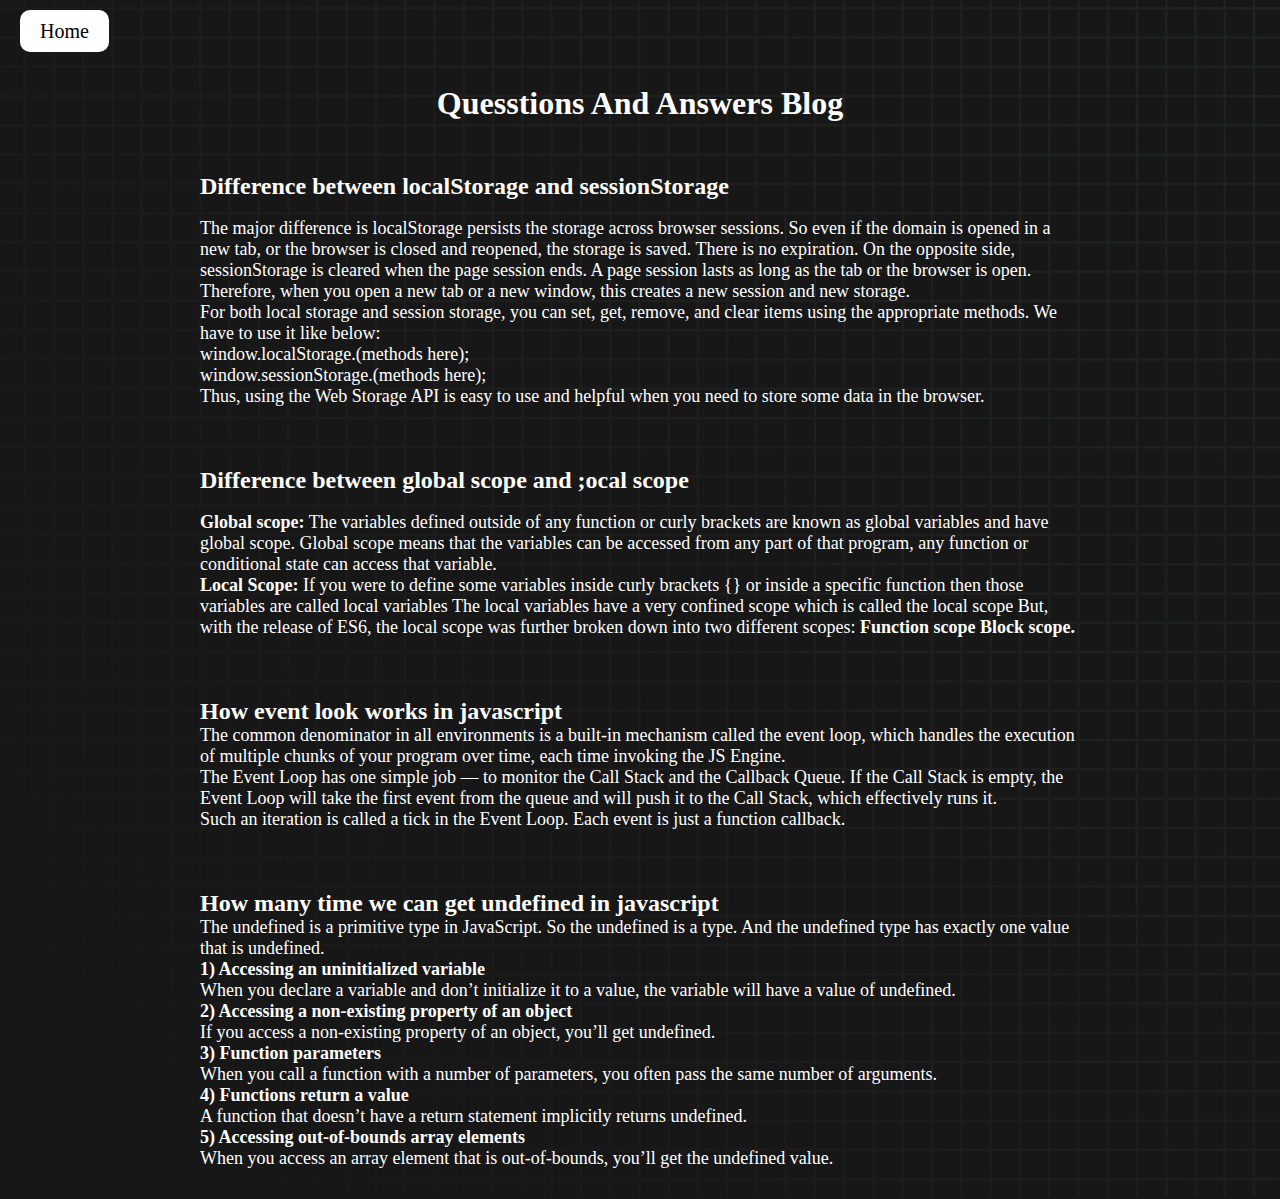
==== blog.html @ 391b7560 "blog done" ====
<!DOCTYPE html>
<html lang="en">
<head>
    <meta charset="UTF-8">
    <meta http-equiv="X-UA-Compatible" content="IE=edge">
    <meta name="viewport" content="width=device-width, initial-scale=1.0">
    <title>Blog</title>
    <link rel="stylesheet" href="styles.css" />
</head>
<body>
    <header>
        <nav>
            <a href="index.html">Home</a>
        </nav>
        <div class="divider-container">
            <h1 class="title2">Quesstions And Answers Blog</h1>
          </div>
    </header>
    <main>
        <article>
            <h2>Difference between localStorage and sessionStorage</h2>
            <br>
            <p>The major difference is localStorage persists the storage across browser sessions. So even if the domain is opened in a new tab, or the browser is closed and reopened, the storage is saved. There is no expiration.
            On the opposite side, sessionStorage is cleared when the page session ends. A page session lasts as long as the tab or the browser is open. Therefore, when you open a new tab or a new window, this creates a new session and new storage.
            <br>
            For both local storage and session storage, you can set, get, remove, and clear items using the appropriate methods. We have to use it like below: <br>
            window.localStorage.(methods here); <br>
            window.sessionStorage.(methods here); <br>

            Thus, using the Web Storage API is easy to use and helpful when you need to store some data in the browser.
        </p>
        </article>
        <article>
            <h2>Difference between global scope and ;ocal scope</h2>
            <br>
            <p><b>Global scope:</b> The variables defined outside of any function or curly brackets are known as global variables and have global scope. Global scope means that the variables can be accessed from any part of that program, any function or conditional state can access that variable.
                <br>
            <b>Local Scope:</b> If you were to define some variables inside curly brackets {} or inside a specific function then those variables are called local variables The local variables have a very confined scope which is called the local scope But, with the release of ES6, the local scope was further broken down into two different scopes:
            <strong>Function scope</strong>
            <strong>Block scope.</strong>
                
        </p>
        </article>
        <article>
            <h2>How event look works in javascript</h2>
            <p>The common denominator in all environments is a built-in mechanism called the event loop, which handles the execution of multiple chunks of your program over time, each time invoking the JS Engine.
            <br>    
            The Event Loop has one simple job — to monitor the Call Stack and the Callback Queue. If the Call Stack is empty, the Event Loop will take the first event from the queue and will push it to the Call Stack, which effectively runs it.
                <br>
            Such an iteration is called a tick in the Event Loop. Each event is just a function callback.
        </p>
        </article>
        <article>
            <h2>How many time we can get undefined in javascript</h2>
            <p>The undefined is a primitive type in JavaScript. So the undefined is a type. And the undefined type has exactly one value that is undefined.
            <br>
            <b>1) Accessing an uninitialized variable</b> <br>
            When you declare a variable and don’t initialize it to a value, the variable will have a value of undefined. <br>
            <b>2) Accessing a non-existing property of an object</b> <br>
            If you access a non-existing property of an object, you’ll get undefined. <br>
            <b>3) Function parameters</b> <br>
            When you call a function with a number of parameters, you often pass the same number of arguments. <br>
            <b>4) Functions return a value</b> <br>
            A function that doesn’t have a return statement implicitly returns undefined. <br>
            <b>5) Accessing out-of-bounds array elements</b> <br>
            When you access an array element that is out-of-bounds, you’ll get the undefined value.  <br>
        </p>
        </article>
    </main>

</body>
</html>
---- styles.css ----
* {
  padding: 0;
  margin: 0;
  box-sizing: border-box;
}

body {
  background-image: url("./bg.png");
  background-size: cover;
  background-position: left top;
  font-family: "Zilla Slab", serif;
}

nav {
  padding: 20px;
}

nav a{
  background-color: #fff;
  color: black;
  text-decoration: none;
  font-size: 20px;
  padding: 10px 20px;
  border-radius: 10px;
}

article {
  color: #fff;
  padding: 30px 100px;
  margin: 0px 100px;
}

article p{
  font-size: 18px;
}

.box-container {
  width: 70%;
  margin: 0 auto;
}

#question {
  height: 100px;
  display: flex;
  align-items: center;
  justify-content: center;
  color: white;
  font-size: 25px;
  border-radius: 15px;
  background: rgb(255, 255, 255);
  background: linear-gradient(
    92.49deg,
    rgba(255, 255, 255, 0.1) 0.18%,
    rgba(255, 255, 255, 0.05) 99.85%
  );
  backdrop-filter: blur(5px);
  margin-bottom: 30px;
}

#display {
  height: 100px;
  display: flex;
  flex-wrap: wrap;
  align-items: center;
  padding-left: 5rem;
  color: white;
  font-size: 32px;
  background-color: #171717;
  border: 2px solid #9dffad;
  border-radius: 15px;
}

#countdown {
  position: fixed;
  height: 100vh;
  width: 100vw;
  background-color: rgba(0, 0, 0, 0.8);
  top: 0;
  left: 0;
  display: flex;
  align-items: center;
  justify-content: center;
  font-size: 3rem;
  color: white;
  display: none;
}
#result {
  position: relative;
  top: 10%; 
  left: 50%;
  transform: translate(-50%, -200%);
  height: 250px;
  width: 400px;
  background-color: #171717;
  border-radius: 15px;
  border: 2px solid #9dffad;
  color: white;
  text-align: center;
  padding: 2rem;
}
#show-time{
  text-align: center;
  color: white;
  margin: 10px 0;
}

.green {
  color: #9dffad;
}
.red {
  color: #eb6565;
}
.bold {
  font-weight: 700;
}
.inactive {
  border: 2px solid white !important;
}
.hidden {
  display: none;
}
.title {
  text-align: center;
  color: white;
  margin: 20px 0;
}

.divider-container {
  height: 80px;
  display: flex;
  justify-content: center;
  align-items: center;
  gap: 15px;
  margin: 0 auto;
}

.line {
  height: 2px;
  background: white;
  width: 100%;
}

.title2 {
  color: white;
  display: block;
}

.buttons {
  display: flex;
  justify-content: center;
  margin: 30px 0;
}
button {
  padding: 10px 20px;
  border: none;
  font-size: 16px;
  font-weight: bold;
  width: 300px;
  height: 50px;
  color: white;
  background-color: #171717;
  border-radius: 10px;
  border: 2px solid #9dffad;
  cursor: pointer;
}

#histories {
  display: grid;
  grid-template-columns: repeat(3, 1fr);
  column-gap: 20px;
  /* flex-wrap: wrap; */
  justify-content: space-around;
  margin-bottom: 50px;
}

.card {
  width: 100%;
  height: 100%;
  padding: 50px;
  /* display: flex; */
  justify-content: space-between;
  align-items: center;
  text-align: center;
  padding: 20px 30px;
  color: white;
  border-radius: 15px;
  background: rgb(255, 255, 255);
  background: linear-gradient(
    92.49deg,
    rgba(255, 255, 255, 0.1) 0.18%,
    rgba(255, 255, 255, 0.05) 99.85%
  );
  backdrop-filter: blur(5px);
  margin-bottom: 10px;
}

.card h3{
  padding-bottom: 10px;
}

#modal-background {
  background: rgb(255, 255, 255);
  background: linear-gradient(
    92.49deg,
    rgba(255, 255, 255, 0.1) 0.18%,
    rgba(255, 255, 255, 0.05) 99.85%
  );
  backdrop-filter: blur(5px);
  height: 100vh;
  width: 100%;
  position: fixed;
  top: 0;
}

@media only screen and (max-width: 700px) {
  .box-container {
    padding: 0 20px;
    width: 100%;
  }
  #histories {
    grid-template-columns: repeat(1, 1fr);
    row-gap: 20px;
  }
  .card {
    flex-direction: column;
  }
}

@media only screen and (max-width: 992px) and (min-width: 701px) {
  #histories {
    grid-template-columns: repeat(2, 1fr);
    row-gap: 20px;
  }
}
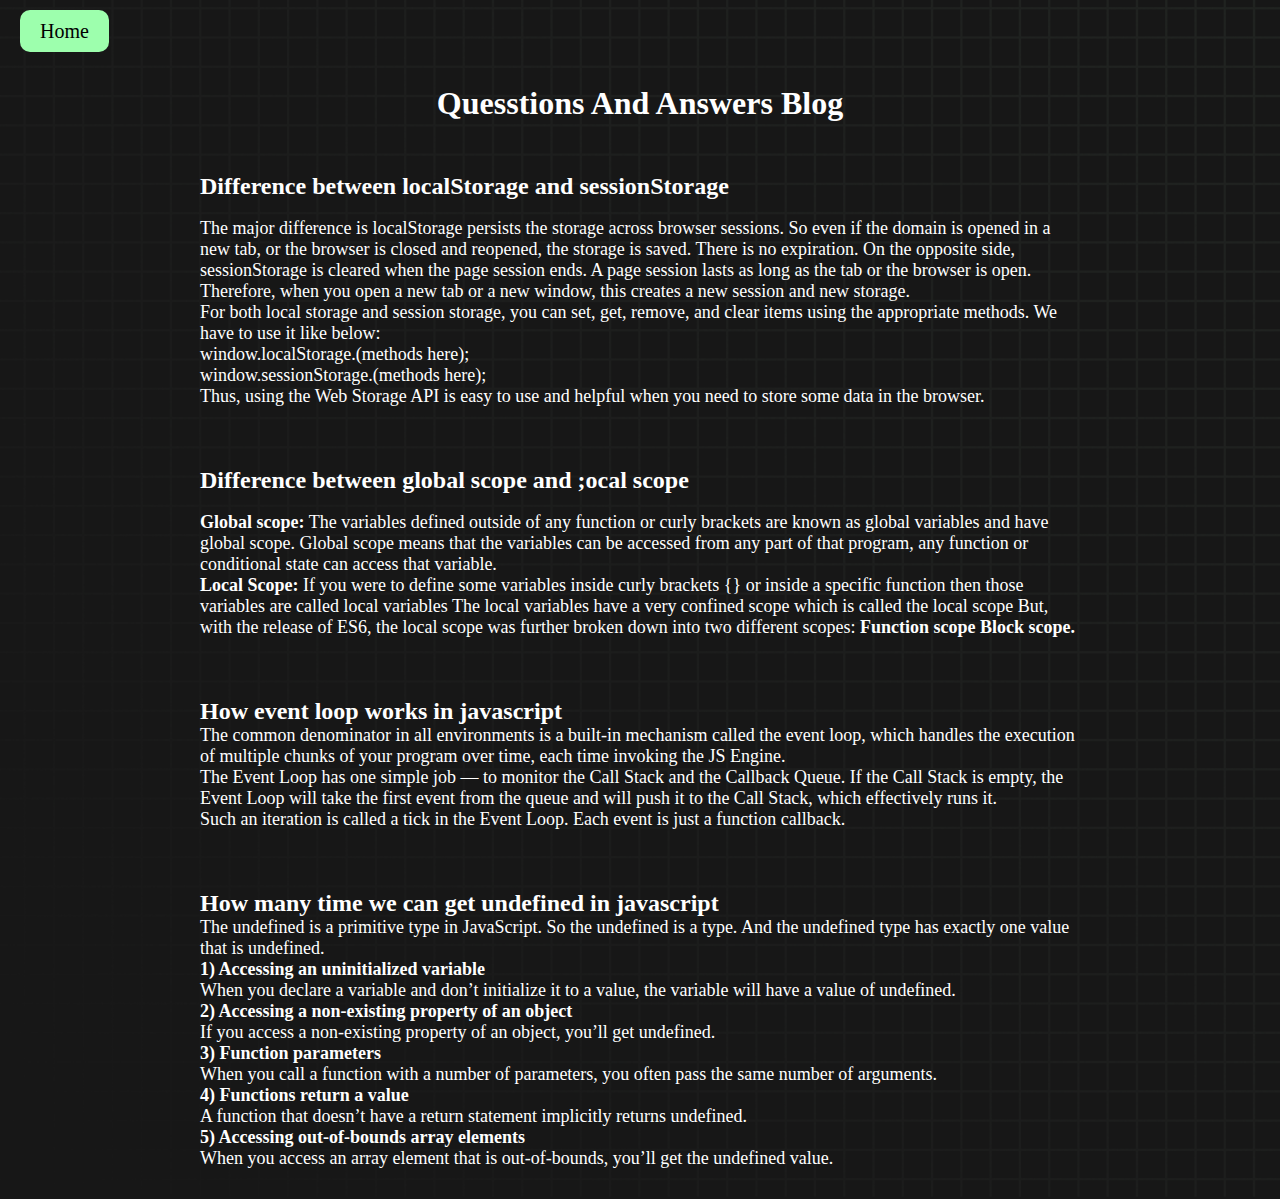
==== commit 6cd3bf4b: "blog spelling mistake" ====
--- a/blog.html
+++ b/blog.html
@@ -42,7 +42,7 @@
         </p>
         </article>
         <article>
-            <h2>How event look works in javascript</h2>
+            <h2>How event loop works in javascript</h2>
             <p>The common denominator in all environments is a built-in mechanism called the event loop, which handles the execution of multiple chunks of your program over time, each time invoking the JS Engine.
             <br>    
             The Event Loop has one simple job — to monitor the Call Stack and the Callback Queue. If the Call Stack is empty, the Event Loop will take the first event from the queue and will push it to the Call Stack, which effectively runs it.
--- a/styles.css
+++ b/styles.css
@@ -16,7 +16,7 @@
 }
 
 nav a{
-  background-color: #fff;
+  background-color: #9dffad;
   color: black;
   text-decoration: none;
   font-size: 20px;
@@ -168,6 +168,7 @@
   display: grid;
   grid-template-columns: repeat(3, 1fr);
   column-gap: 20px;
+  row-gap: 20px;
   /* flex-wrap: wrap; */
   justify-content: space-around;
   margin-bottom: 50px;
